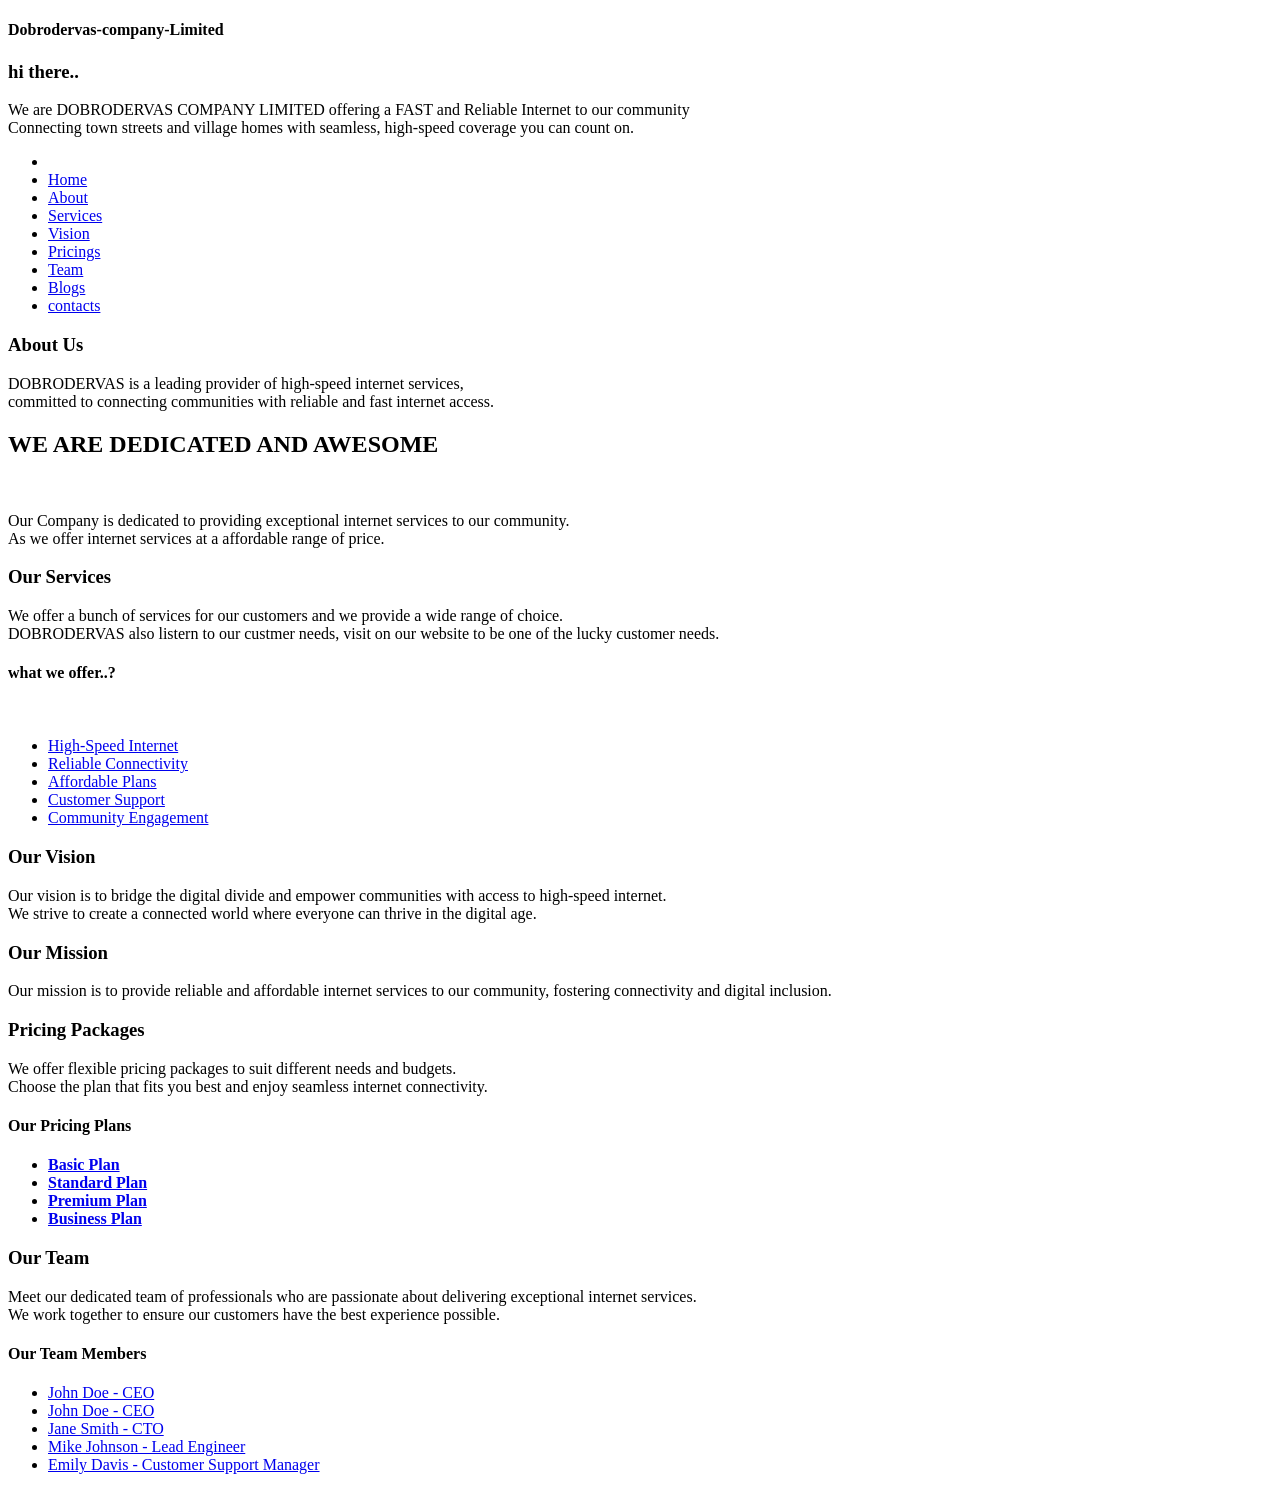
==== dobrodervas/index.html @ 47c4ea1a "first commit for dervas" ====
<!DOCTYPE html>
<html lang="en">

<head>
    <meta charset="UTF-8">
    <meta name="viewport" content="width=device-width, initial-scale=1.0">
    <title>Document</title>
</head>

<body>

    <!--header for the dobrodervas site--->
    <header>
        <!---the home page section--->
        <h4>Dobrodervas-company-Limited</h4>
        <h3>hi there..</h3>
        <p>We are DOBRODERVAS COMPANY LIMITED offering a FAST and Reliable Internet to our community<br>Connecting town
            streets and village homes with seamless, high-speed coverage you can count on. </p>
    </header>

    <!--navigation menu for dobrodervas site-->
    <nav>
        <ul>
            <li>
            <li><a href="#">Home</a></li>
            <li><a href="#">About</a></li>
            <li><a href="#">Services</a></li>
            <li><a href="#">Vision</a></li>
            <li><a href="#">Pricings</a></li>
            <li><a href="#">Team</a></li>
            <li><a href="#">Blogs</a></li>
            <li><a href="#">contacts</a></li>
            </li>
        </ul>
    </nav>

    <!--main content-for dobrodervas site -->
    <main>

        <!--the about page section-->

        <section>

            <h3>About Us</h3>
            <p>DOBRODERVAS is a leading provider of high-speed internet services,<br>committed to connecting communities
                with reliable and fast internet access.</p>

            <div>
                <!--here i am going to align the image horizontally with the text-->
                <header>
                    <h2>WE ARE DEDICATED AND AWESOME</h2>
                    <img src="" alt="">
                        <p>Our Company is dedicated to providing exceptional internet services to our community.<br>As
                            we offer internet services at a affordable range of price.</p>
                    
                </header>
            </div>
        </section>

        <!---- the services section----->
        <section>
            <h3>Our Services</h3>
            <p>We offer a bunch of services for our customers and we provide a wide range of choice.<br> DOBRODERVAS
                also listern to our custmer needs, visit on our website to be one of the lucky customer needs.</p>
            <header>
                <h4>what we offer..?</h4>
                <!---here i should remember to align the engineer picture with the text --->
                <img src="" alt="">
                <nav>
                    <ul>
                        <li><a href="#">High-Speed Internet</a></li>
                        <li><a href="#">Reliable Connectivity</a></li>
                        <li><a href="#">Affordable Plans</a></li>
                        <li><a href="#">Customer Support</a></li>
                        <li><a href="#">Community Engagement</a></li>
                    </ul>
                </nav>
            </header>
        </section>

        <!--- the vision section  of the company---->

        <section>
            <h3>Our Vision</h3>
            <p>Our vision is to bridge the digital divide and empower communities with access to high-speed
                internet.<br>We
                strive to create a connected world where everyone can thrive in the digital age.</p>
            <h3>Our Mission</h3>
            <p>Our mission is to provide reliable and affordable internet services to our community, fostering
                connectivity and digital inclusion.</p>
        </section>

        <!---the pricing package section ---->

        <section>
            <h3>Pricing Packages</h3>
            <p>We offer flexible pricing packages to suit different needs and budgets.<br>Choose the plan that fits you
                best and enjoy seamless internet connectivity.</p>
            <header>
                <h4>Our Pricing Plans</h4>
                <nav>
                    <ul>
                        <li><a href="#">
                                <strong>Basic Plan</strong>
                                <span></span></a></li>
                        <li><a href="#">
                                <strong>Standard Plan</strong>
                                <span></span></a></li>
                        <li><a href="#">
                                <strong>Premium Plan</strong>
                                <span></span></a></li>
                        <li><a href="#">
                                <strong>Business Plan</strong>
                                <span></span></a></li>
                    </ul>
                </nav>
            </header>
        </section>

        <!----the team section of the company----->
        <section>
            <h3>Our Team</h3>
            <p>Meet our dedicated team of professionals who are passionate about delivering exceptional internet
                services.<br>We work together to ensure our customers have the best experience possible.</p>
            <header>
                <h4>Our Team Members</h4>
                <nav>
                    <ul>
                        <li><a href="#"><img src="" alt=""><span>John Doe - CEO</span></a></li>
                         <li><a href="#"><img src="" alt=""><span>John Doe - CEO</span></a></li>
                        <li><a href="#"><img src="" alt=""><span></span>Jane Smith - CTO</span></a></li>
                        <li><a href="#"><img src="" alt=""><span>Mike Johnson - Lead Engineer</span></a></li>
                        <li><a href="#"><img src="" alt=""><span>Emily Davis - Customer Support Manager</span></a></li>
                    </ul>
                </nav>
            </header>
        </section>  


    </main>
</body>

</html>
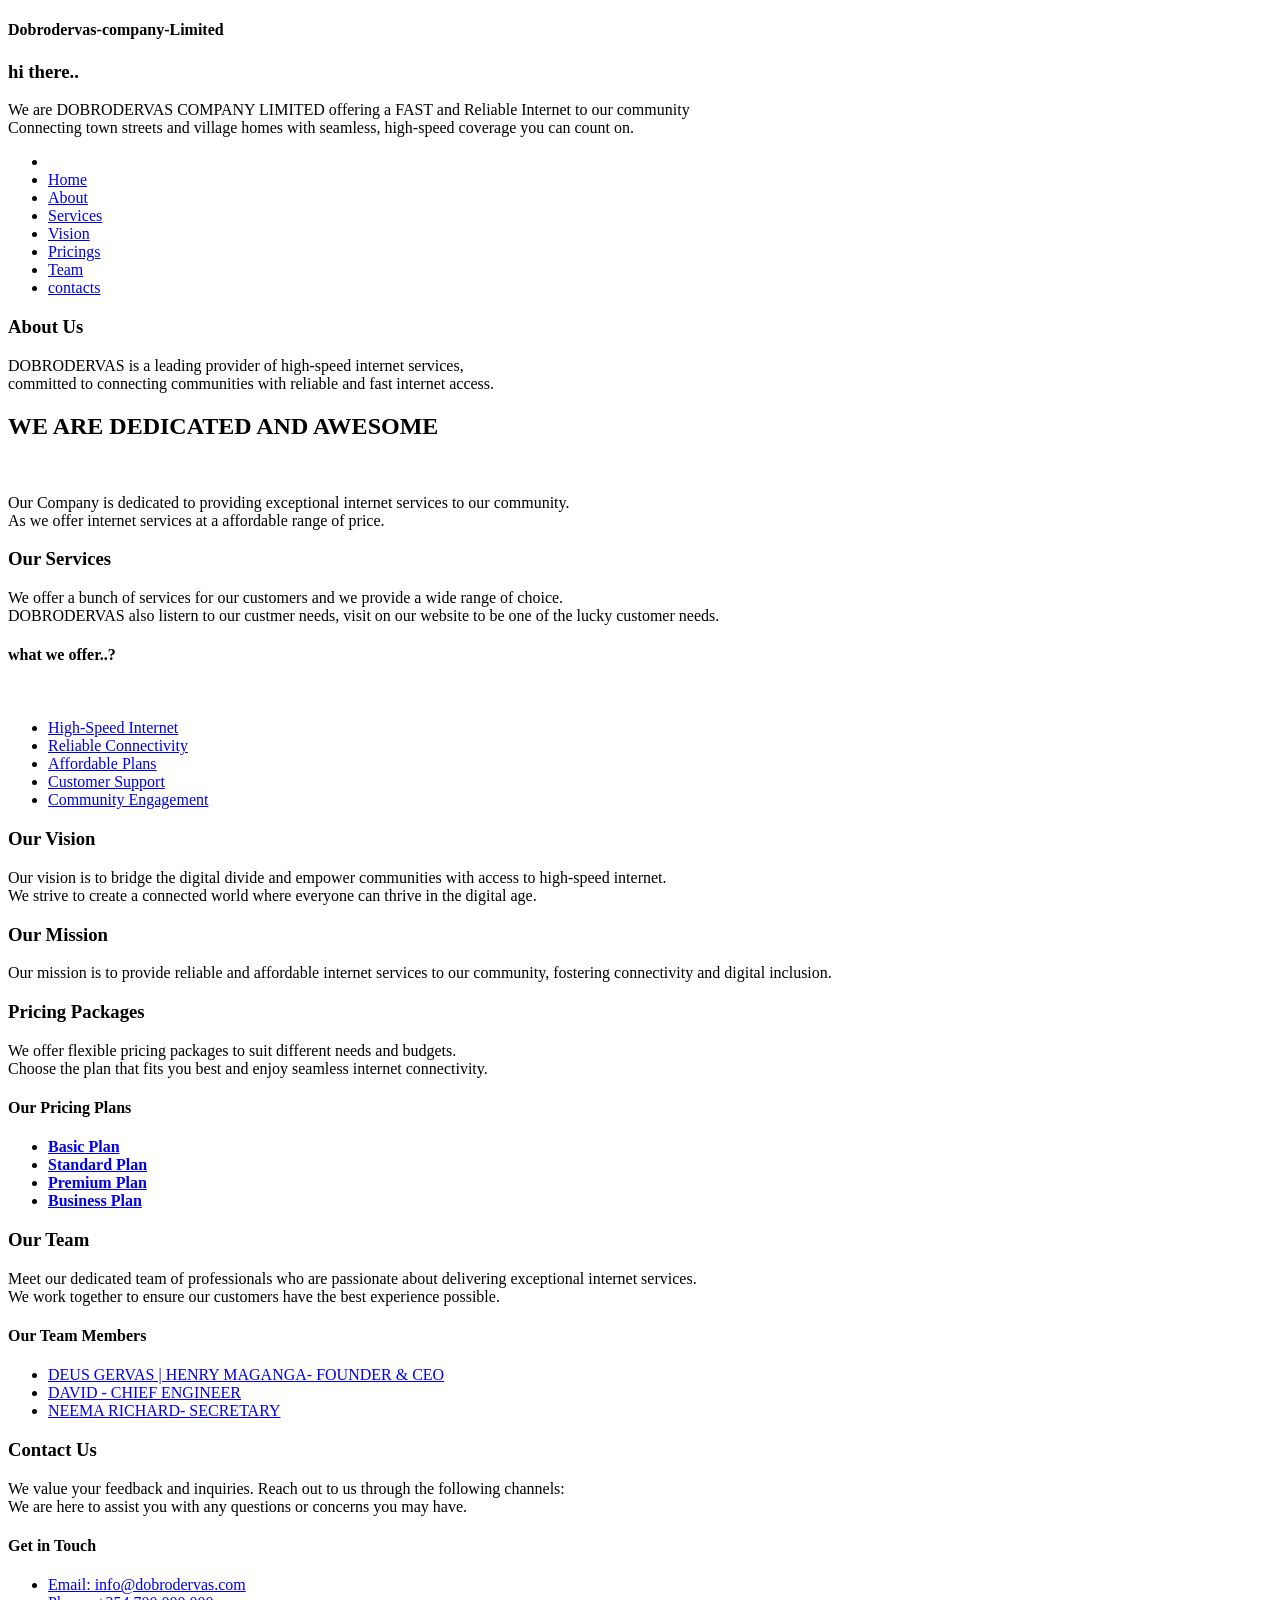
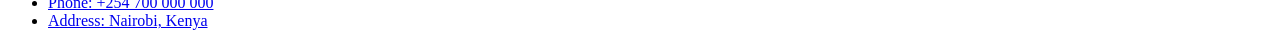
==== commit 708d0bbe: "second version" ====
--- a/dobrodervas/index.html
+++ b/dobrodervas/index.html
@@ -28,7 +28,6 @@
             <li><a href="#">Vision</a></li>
             <li><a href="#">Pricings</a></li>
             <li><a href="#">Team</a></li>
-            <li><a href="#">Blogs</a></li>
             <li><a href="#">contacts</a></li>
             </li>
         </ul>
@@ -50,9 +49,9 @@
                 <header>
                     <h2>WE ARE DEDICATED AND AWESOME</h2>
                     <img src="" alt="">
-                        <p>Our Company is dedicated to providing exceptional internet services to our community.<br>As
-                            we offer internet services at a affordable range of price.</p>
-                    
+                    <p>Our Company is dedicated to providing exceptional internet services to our community.<br>As
+                        we offer internet services at a affordable range of price.</p>
+
                 </header>
             </div>
         </section>
@@ -126,16 +125,31 @@
                 <h4>Our Team Members</h4>
                 <nav>
                     <ul>
-                        <li><a href="#"><img src="" alt=""><span>John Doe - CEO</span></a></li>
-                         <li><a href="#"><img src="" alt=""><span>John Doe - CEO</span></a></li>
-                        <li><a href="#"><img src="" alt=""><span></span>Jane Smith - CTO</span></a></li>
-                        <li><a href="#"><img src="" alt=""><span>Mike Johnson - Lead Engineer</span></a></li>
-                        <li><a href="#"><img src="" alt=""><span>Emily Davis - Customer Support Manager</span></a></li>
+                        <li><a href="#"><img src="" alt=""><span>DEUS GERVAS | HENRY MAGANGA- FOUNDER & CEO</span></a>
+                        </li>
+                        <li><a href="#"><img src="" alt=""><span>DAVID - CHIEF ENGINEER</span></a></li>
+                        <li><a href="#"><img src="" alt=""><span></span>NEEMA RICHARD- SECRETARY</span></a></li>
+
                     </ul>
                 </nav>
             </header>
-        </section>  
-
+        </section>
+        <!--the contact section for the company---->
+        <section>
+            <h3>Contact Us</h3>
+            <p>We value your feedback and inquiries. Reach out to us through the following channels:<br>We are here to
+                assist you with any questions or concerns you may have.</p>
+            <header>
+                <h4>Get in Touch</h4>
+                <nav>
+                    <ul>
+                        <li><a href="#">Email: info@dobrodervas.com</a></li>
+                        <li><a href="#">Phone: +254 700 000 000</a></li>
+                        <li><a href="#">Address: Nairobi, Kenya</a></li>
+                    </ul>
+                </nav>
+            </header>
+        </section>
 
     </main>
 </body>
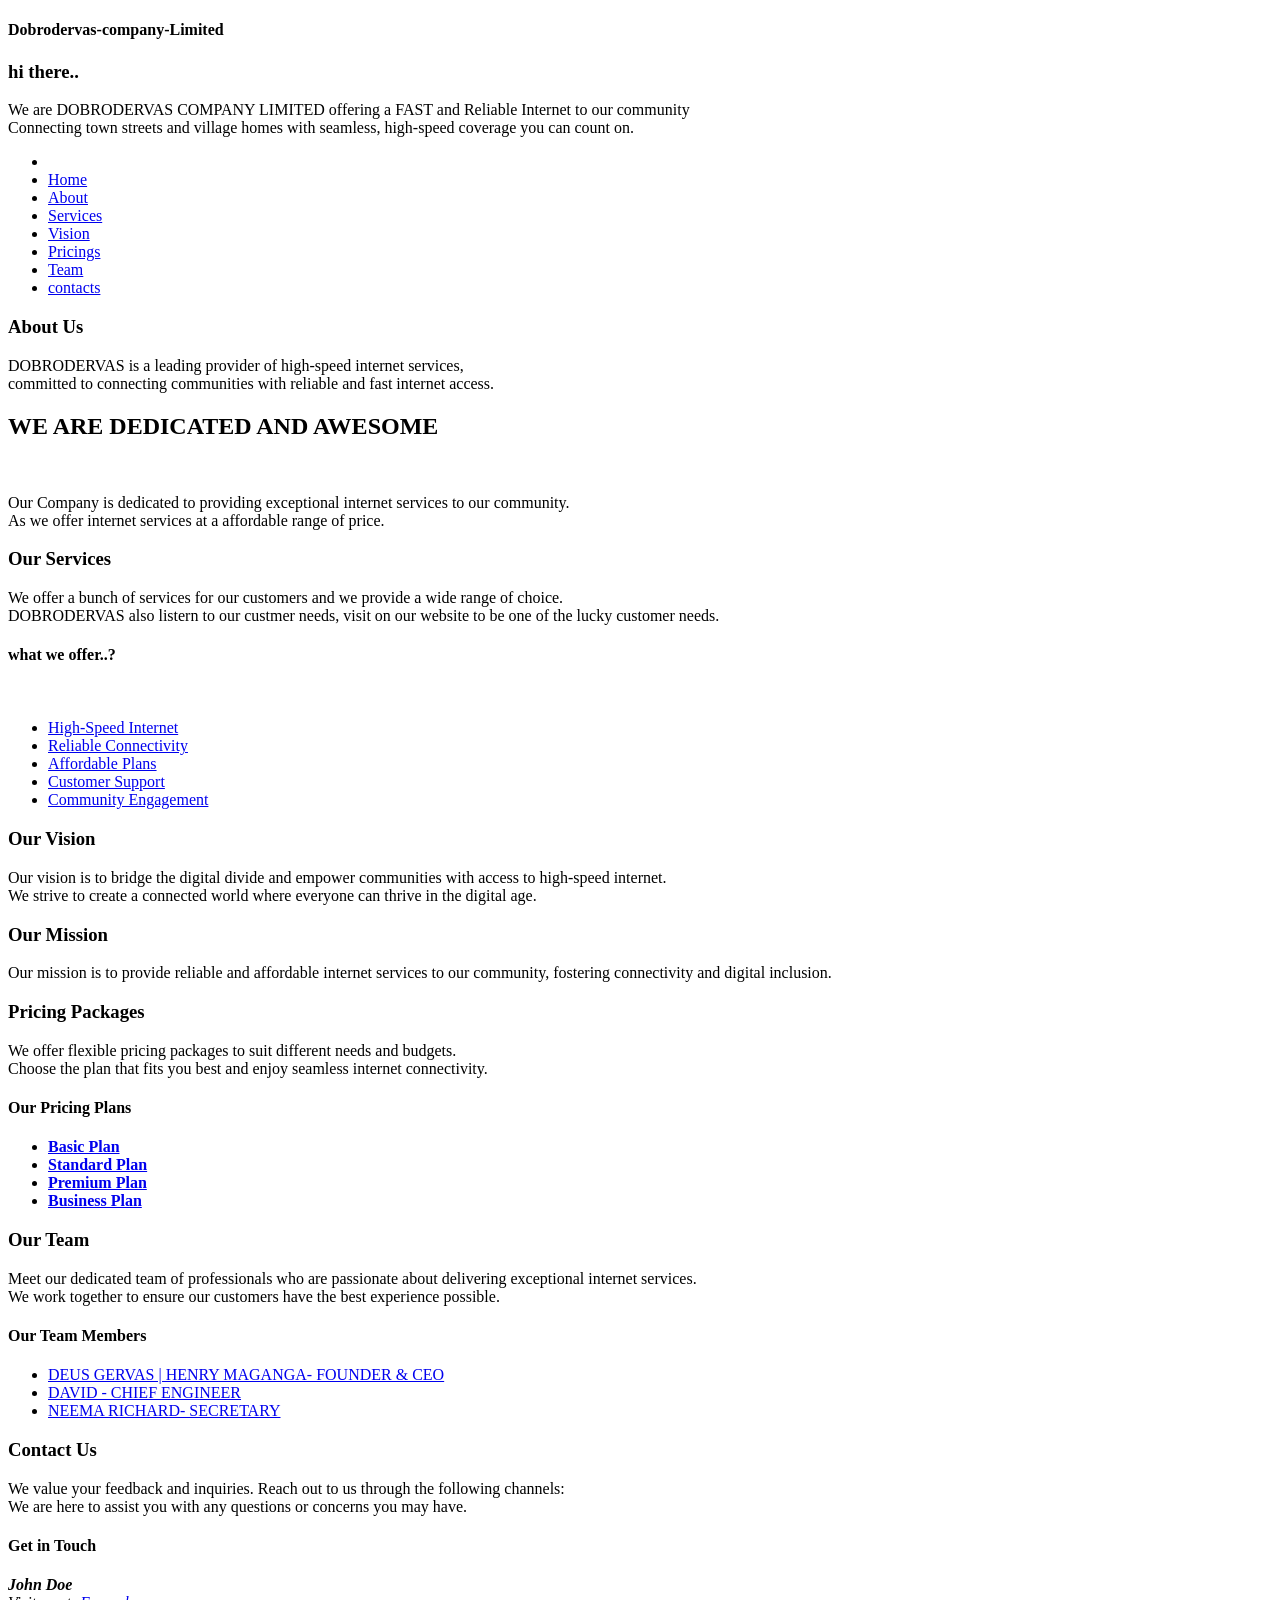
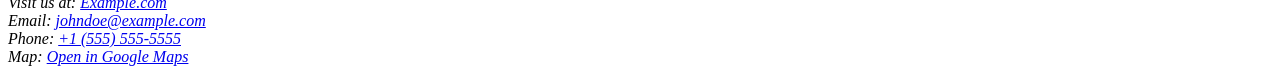
==== commit 63ca012b: "third version for dobro" ====
--- a/dobrodervas/index.html
+++ b/dobrodervas/index.html
@@ -141,13 +141,14 @@
                 assist you with any questions or concerns you may have.</p>
             <header>
                 <h4>Get in Touch</h4>
-                <nav>
-                    <ul>
-                        <li><a href="#">Email: info@dobrodervas.com</a></li>
-                        <li><a href="#">Phone: +254 700 000 000</a></li>
-                        <li><a href="#">Address: Nairobi, Kenya</a></li>
-                    </ul>
-                </nav>
+                <address>
+                    <strong>John Doe</strong><br>
+                    Visit us at: <a href="https://example.com">Example.com</a><br>
+                    Email: <a href="mailto:johndoe@example.com">johndoe@example.com</a><br>
+                    Phone: <a href="tel:+15555555555">+1 (555) 555-5555</a><br>
+                    Map: <a href="https://google.com" target="_masumbwe">Open in Google Maps</a>
+                </address>
+
             </header>
         </section>
 
